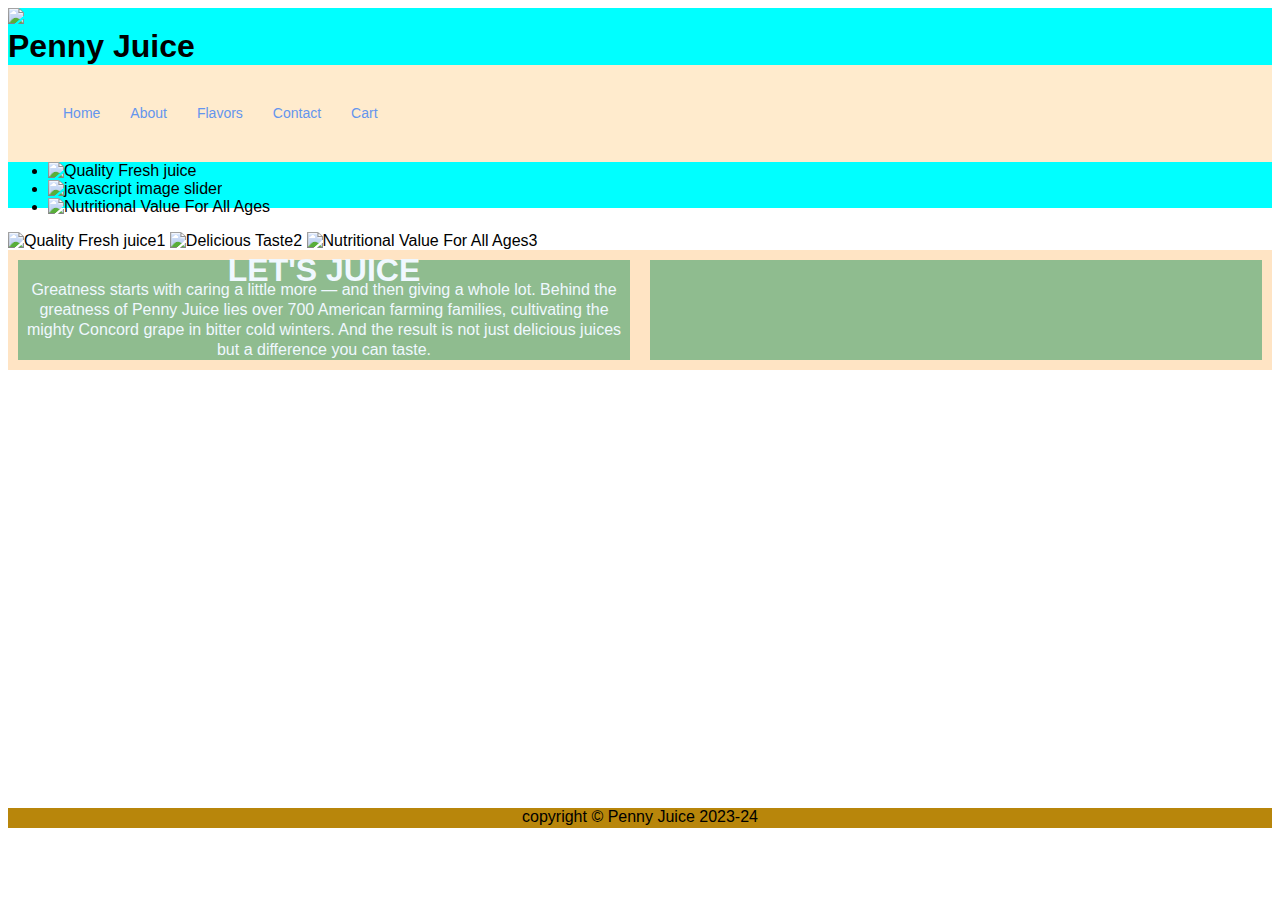
==== index.html @ 2214bee7 "Update index.html" ====
<!DOCTYPE html>
<html><head>
<title>PennyJuice freesh Healthy Davenport, IA</title>
<meta name="author" content="Arnett Taylor">
<meta name="keywords" content="100%  Fruit Juice Concentrate/ concentrated juice, 100 percent, blend, Apple, grape, white grape, orange  concentrated, flavors, Childcare, Preschool, Daycare, BASP, Extended Day, Before and After School, Head Start , JUICE, KID, CHILD, Natural, Brand, CACFP, USDA, No sugar added, no added sugar, Real fruit , organic, Best, leader, top, quality, exclusive, better , delicious, FREE DELIVERY">
<meta name="description" content="563-386-1999 - FREE shipping. Juice concentrates for kids. Different juice flavors in a case. Fruit juice concentrates for childcare centers.">
<link rel="stylesheet" type="text/css" href="/Stylesheet.css">

	<!-- Start WOWSlider.com HEAD section --> <!-- add to the <head> of your page -->
	
	<!-- Start WOWSlider.com HEAD section --> <!-- add to the <head> of your page -->
	
	<!-- Start WOWSlider.com HEAD section --> <!-- add to the <head> of your page -->
	
	<!-- Start WOWSlider.com HEAD section --> <!-- add to the <head> of your page -->
	<link rel="stylesheet" type="text/css" href="engine3/style.css" />
	<script type="text/javascript" src="engine3/jquery.js"></script>
	<!-- End WOWSlider.com HEAD section --></head>
    
    <body>
        <div id="container">
        <div class="header">
           <img src="/images/logo-_final_website2.png"> <h1>Penny Juice</h1>
            <div class="content">
              
	<!-- Start WOWSlider.com BODY section --> <!-- add to the <body> of your page -->
	<div class="nav">
                  <ul>
                  <li><a href="index.html">Home</a>  </li>
                   <li><a href="about.html">About</a>  </li>
                       <li><a href="flavors.html">Flavors</a>
                       <ul>
                           <li><a href="Grape.html">Grape</a></li>
                           <li><a href="Berry.html">Berry</a></li>
                           <li><a href="Apple.html">Apple</a></li>
                      </ul>
                      </li>
                      <li><a href="contact.html">Contact</a></li> 
                        <li><a href="cart.html">Cart</a>  </li>
                  </ul>
                </div>
	<!-- Start WOWSlider.com BODY section --> <!-- add to the <body> of your page -->
	
            
            
                
                
                </div>
	<!-- Start WOWSlider.com BODY section --> <!-- add to the <body> of your page -->
	
                
	<!-- Start WOWSlider.com BODY section --> <!-- add to the <body> of your page -->
	<div id="wowslider-container3">
	<div class="ws_images"><ul>
		<li><img src="data3/images/27976911001_6d1c401c98_b.jpg" alt="Quality Fresh juice" title="Quality Fresh juice" id="wows3_0"/></li>
		<li><a href="http://wowslider.net"><img src="data3/images/fruitsjuicepineapplefooddrinkfbf9341024.jpg" alt="javascript image slider" title="Delicious Taste" id="wows3_1"/></a></li>
		<li><img src="data3/images/juicecleanseplasticbottles.jpg" alt="Nutritional Value For All Ages " title="Nutritional Value For All Ages " id="wows3_2"/></li>
	</ul></div>
	<div class="ws_bullets"><div>
		<a href="#" title="Quality Fresh juice"><span><img src="data3/tooltips/27976911001_6d1c401c98_b.jpg" alt="Quality Fresh juice"/>1</span></a>
		<a href="#" title="Delicious Taste"><span><img src="data3/tooltips/fruitsjuicepineapplefooddrinkfbf9341024.jpg" alt="Delicious Taste"/>2</span></a>
		<a href="#" title="Nutritional Value For All Ages "><span><img src="data3/tooltips/juicecleanseplasticbottles.jpg" alt="Nutritional Value For All Ages "/>3</span></a>
	</div></div><div class="ws_script" style="position:absolute;left:-99%"><a href="http://wowslider.net">bootstrap carousel</a> by WOWSlider.com v9.0</div>
	<div class="ws_shadow"></div>
	</div>	
	<script type="text/javascript" src="engine3/wowslider.js"></script>
	<script type="text/javascript" src="engine3/script.js"></script>
	<!-- End WOWSlider.com BODY section --><div class="flex-container">
                    <div><h1>LET'S JUICE</h1>Greatness starts with caring a little more — and then giving a whole lot. Behind the greatness of Penny Juice lies over 700 American farming families, cultivating the mighty Concord grape in bitter cold winters. And the result is not just delicious juices but a difference you can taste.</div>
                    <div></div>
                </div>
                </div>
            
            </div>
        
        
       <div class="footer">
            copyright &copy; Penny Juice 2023-24
             
            </div> 
        
        
        </div>
        
        
        
        
        
    
</body>
</html>
---- Stylesheet.css ----
@charset "utf-8";
/* css document */
body {
    background-image:url("images/65-653162_m.jpg");
    background-size: cover;
    font-family: helvetica, arial, sans-serif;
}

#containter {
   width: 100%;
    height: 900px;
    margin-left: auto;
    background-color: blueviolet;
    }

a {
    text-decoration: none;
    color: black;
}

h1, h2, h3 {
    margin: 0;
}

.header{
    background-color: aqua;
    width:100%;
        height:200px;
        margin-left:auto;
        margin-right:auto;
}

.content {
    padding: 0;
}

.nav{
    width: 100%;
        background-color: blanchedalmond;
        line-height:35px;
        float: left;
}

.nav a{
    display: block;
    color: blue;
    text-align: center;
    padding: 15px 15px;
    text-decoration: none;
}

.nav ul{
    float: left;
    list-style: none;
    position: relative;
        
}

.nav ul li {
    float: left;
    list-style: none;
    position: relative;
}

.nav ul li a {
    display: block;
    font-family: arial;
    color: cornflowerblue;
        font-size: 14px;
        padding:15px 15px;
    text-decoration: none;
}

.nav ul li ul{
    display: none;
    position: absolute;
    background: azure;
    padding:10px;
    border-radius:0px 0px 9px 9px;
    
        
}

.nav ul li ul hover {
    display: block;
    position: absolute;
    background-color: antiquewhite;
    padding: 10px;
    border-radius: 0px 0px 9px 9px;
}

.nav ul li ul li{
    padding: 10px 14px;
}

.nav ul li ul li a {
    color: chartreuse;
}

.nav ul li ul li a hover {
    color: blueviolet;
    
}

.slider_image {
    width: 100%;
    flex 70%;
    flex-wrap: wrap;
    display: flex;
    background-color: black;
    padding: 20px;
}

.flex-container{
    display: flex;
    background-color: bisque;
    justify-content: center;
    clear:both;
}

.flex-container>div {
    background-color: darkseagreen;
    color: aliceblue;
    width: 100%;
    margin: 10px;
    text-align:center;
    line-height: 20px;

}

.footer{
    background-color: darkgoldenrod;
    width: 100%;
    height: 20px;
    text-align: center;
    margin-top: 600px;
}

.slider_image {
    background-image: url();
    margin-top: 600px;
        width:1280;
    height: 250px;
    background-repeat: no-repeat;
    display: flex;
}
.form{
    margin-top: -700px;
}
.input[type=text],select {
          width: 100%;
             padding: 12px 20px;
             margin: 8px 0;
             display: inline-block;
             border: 1px solid #000;
             border-radius: 4px;
             box-sizing:border-box;
             }  
      
  .input[type=text],select {
          width: 100%;
             padding: 12px 20px;
             margin: 8px 0;
             display: inline-block;
             border: 1px solid #000;
             border-radius: 4px;
             box-sizing:border-box;
             }  
.input[type=text],select {
          width: 100%;
             padding: 12px 20px;
             margin: 8px 0;
             display: inline-block;
             border: 1px solid #000;
             border-radius: 4px;
             box-sizing:border-box;
             }  
      
.input[type=submit],select {
          width: 100%;
    background-color: azure
             padding: 12px 20px;
             margin: 8px 0;
             display: inline-block;
             border:none;
             border-radius: 4px;
             cursor: pointer;
             }     
      .input[type=submit]:hover {
          background-color: coral;
      }
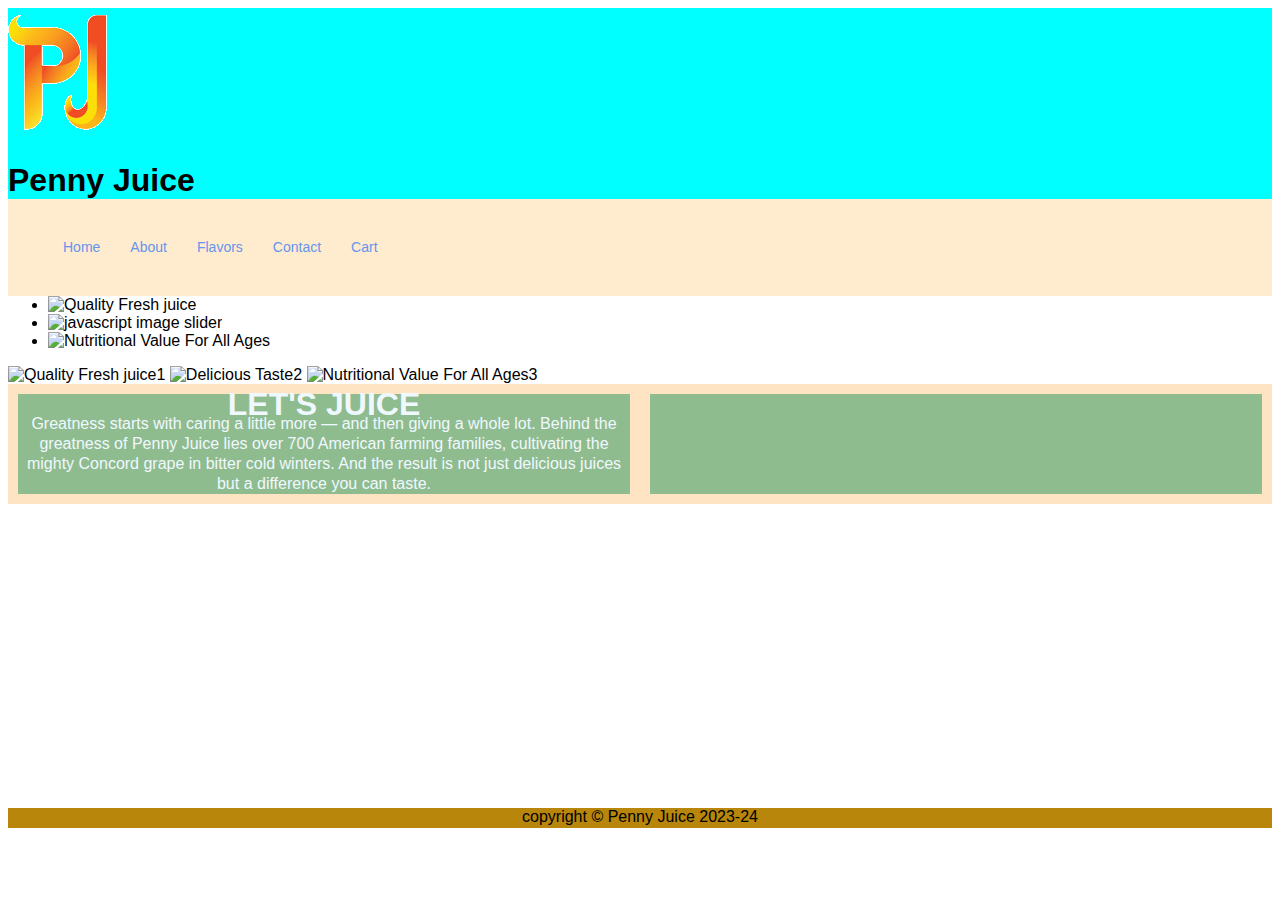
==== commit 31fc4de9: "Update index.html" ====
--- a/index.html
+++ b/index.html
@@ -4,7 +4,7 @@
 <meta name="author" content="Arnett Taylor">
 <meta name="keywords" content="100%  Fruit Juice Concentrate/ concentrated juice, 100 percent, blend, Apple, grape, white grape, orange  concentrated, flavors, Childcare, Preschool, Daycare, BASP, Extended Day, Before and After School, Head Start , JUICE, KID, CHILD, Natural, Brand, CACFP, USDA, No sugar added, no added sugar, Real fruit , organic, Best, leader, top, quality, exclusive, better , delicious, FREE DELIVERY">
 <meta name="description" content="563-386-1999 - FREE shipping. Juice concentrates for kids. Different juice flavors in a case. Fruit juice concentrates for childcare centers.">
-<link rel="stylesheet" type="text/css" href="/Stylesheet.css">
+<link rel="stylesheet" type="text/css" href="Stylesheet.css">
 
 	<!-- Start WOWSlider.com HEAD section --> <!-- add to the <head> of your page -->
 	
@@ -20,7 +20,7 @@
     <body>
         <div id="container">
         <div class="header">
-           <img src="/images/logo-_final_website2.png"> <h1>Penny Juice</h1>
+           <img src="logo-_final_website2.png"> <h1>Penny Juice</h1>
             <div class="content">
               
 	<!-- Start WOWSlider.com BODY section --> <!-- add to the <body> of your page -->
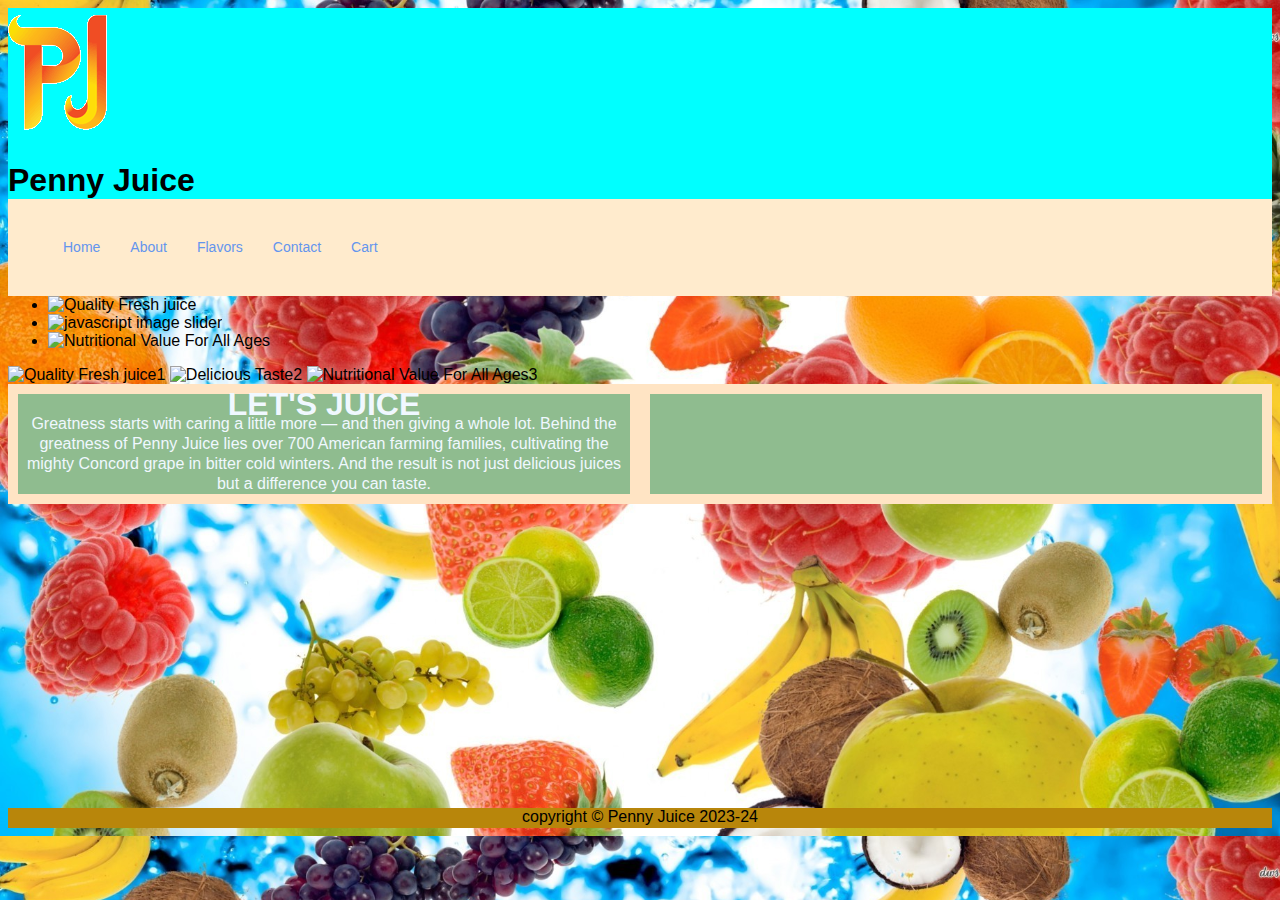
==== commit 2d8e4984: "Add files via upload" ====
--- a/index.html
+++ b/index.html
@@ -4,14 +4,14 @@
 <meta name="author" content="Arnett Taylor">
 <meta name="keywords" content="100%  Fruit Juice Concentrate/ concentrated juice, 100 percent, blend, Apple, grape, white grape, orange  concentrated, flavors, Childcare, Preschool, Daycare, BASP, Extended Day, Before and After School, Head Start , JUICE, KID, CHILD, Natural, Brand, CACFP, USDA, No sugar added, no added sugar, Real fruit , organic, Best, leader, top, quality, exclusive, better , delicious, FREE DELIVERY">
 <meta name="description" content="563-386-1999 - FREE shipping. Juice concentrates for kids. Different juice flavors in a case. Fruit juice concentrates for childcare centers.">
-<link rel="stylesheet" type="text/css" href="Stylesheet.css">
+<link rel="stylesheet" type="text/css" href="../Stylesheet.css">
 
 	<!-- Start WOWSlider.com HEAD section --> <!-- add to the <head> of your page -->
-	
+	
 	<!-- Start WOWSlider.com HEAD section --> <!-- add to the <head> of your page -->
-	
+	
 	<!-- Start WOWSlider.com HEAD section --> <!-- add to the <head> of your page -->
-	
+	
 	<!-- Start WOWSlider.com HEAD section --> <!-- add to the <head> of your page -->
 	<link rel="stylesheet" type="text/css" href="engine3/style.css" />
 	<script type="text/javascript" src="engine3/jquery.js"></script>
@@ -20,9 +20,9 @@
     <body>
         <div id="container">
         <div class="header">
-           <img src="logo-_final_website2.png"> <h1>Penny Juice</h1>
+           <img src="../images/logo-_final_website2.png"> <h1>Penny Juice</h1>
             <div class="content">
-              
+              
 	<!-- Start WOWSlider.com BODY section --> <!-- add to the <body> of your page -->
 	<div class="nav">
                   <ul>
@@ -38,7 +38,7 @@
                       <li><a href="contact.html">Contact</a></li> 
                         <li><a href="cart.html">Cart</a>  </li>
                   </ul>
-                </div>
+                </div>
 	<!-- Start WOWSlider.com BODY section --> <!-- add to the <body> of your page -->
 	
             
@@ -48,18 +48,18 @@
                 </div>
 	<!-- Start WOWSlider.com BODY section --> <!-- add to the <body> of your page -->
 	
-                
+                
 	<!-- Start WOWSlider.com BODY section --> <!-- add to the <body> of your page -->
 	<div id="wowslider-container3">
-	<div class="ws_images"><ul>
-		<li><img src="data3/images/27976911001_6d1c401c98_b.jpg" alt="Quality Fresh juice" title="Quality Fresh juice" id="wows3_0"/></li>
-		<li><a href="http://wowslider.net"><img src="data3/images/fruitsjuicepineapplefooddrinkfbf9341024.jpg" alt="javascript image slider" title="Delicious Taste" id="wows3_1"/></a></li>
-		<li><img src="data3/images/juicecleanseplasticbottles.jpg" alt="Nutritional Value For All Ages " title="Nutritional Value For All Ages " id="wows3_2"/></li>
-	</ul></div>
-	<div class="ws_bullets"><div>
-		<a href="#" title="Quality Fresh juice"><span><img src="data3/tooltips/27976911001_6d1c401c98_b.jpg" alt="Quality Fresh juice"/>1</span></a>
-		<a href="#" title="Delicious Taste"><span><img src="data3/tooltips/fruitsjuicepineapplefooddrinkfbf9341024.jpg" alt="Delicious Taste"/>2</span></a>
-		<a href="#" title="Nutritional Value For All Ages "><span><img src="data3/tooltips/juicecleanseplasticbottles.jpg" alt="Nutritional Value For All Ages "/>3</span></a>
+	<div class="ws_images"><ul>
+		<li><img src="data3/images/27976911001_6d1c401c98_b.jpg" alt="Quality Fresh juice" title="Quality Fresh juice" id="wows3_0"/></li>
+		<li><a href="http://wowslider.net"><img src="data3/images/fruitsjuicepineapplefooddrinkfbf9341024.jpg" alt="javascript image slider" title="Delicious Taste" id="wows3_1"/></a></li>
+		<li><img src="data3/images/juicecleanseplasticbottles.jpg" alt="Nutritional Value For All Ages " title="Nutritional Value For All Ages " id="wows3_2"/></li>
+	</ul></div>
+	<div class="ws_bullets"><div>
+		<a href="#" title="Quality Fresh juice"><span><img src="data3/tooltips/27976911001_6d1c401c98_b.jpg" alt="Quality Fresh juice"/>1</span></a>
+		<a href="#" title="Delicious Taste"><span><img src="data3/tooltips/fruitsjuicepineapplefooddrinkfbf9341024.jpg" alt="Delicious Taste"/>2</span></a>
+		<a href="#" title="Nutritional Value For All Ages "><span><img src="data3/tooltips/juicecleanseplasticbottles.jpg" alt="Nutritional Value For All Ages "/>3</span></a>
 	</div></div><div class="ws_script" style="position:absolute;left:-99%"><a href="http://wowslider.net">bootstrap carousel</a> by WOWSlider.com v9.0</div>
 	<div class="ws_shadow"></div>
 	</div>	
@@ -88,4 +88,4 @@
         
     
 </body>
-</html>
+</html>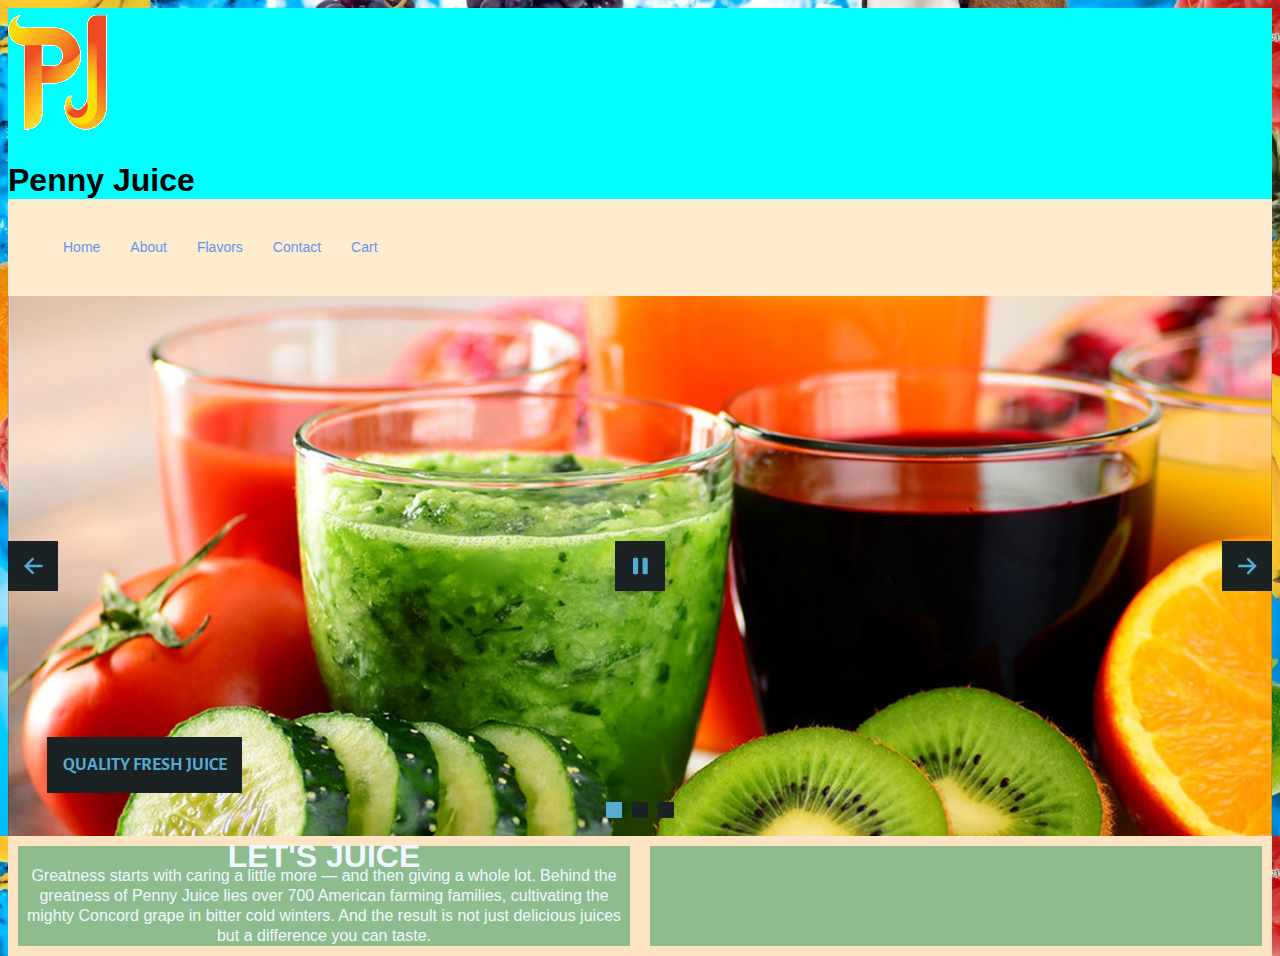
==== commit c8ebca7d: "Add files via upload" ====
--- a/index.html
+++ b/index.html
@@ -6,24 +6,21 @@
 <meta name="description" content="563-386-1999 - FREE shipping. Juice concentrates for kids. Different juice flavors in a case. Fruit juice concentrates for childcare centers.">
 <link rel="stylesheet" type="text/css" href="../Stylesheet.css">
 
-	<!-- Start WOWSlider.com HEAD section --> <!-- add to the <head> of your page -->
-	
-	<!-- Start WOWSlider.com HEAD section --> <!-- add to the <head> of your page -->
-	
-	<!-- Start WOWSlider.com HEAD section --> <!-- add to the <head> of your page -->
-	
+
+	
 	<!-- Start WOWSlider.com HEAD section --> <!-- add to the <head> of your page -->
 	<link rel="stylesheet" type="text/css" href="engine3/style.css" />
 	<script type="text/javascript" src="engine3/jquery.js"></script>
-	<!-- End WOWSlider.com HEAD section --></head>
+	<!-- End WOWSlider.com HEAD section -->
+    </head>
     
     <body>
         <div id="container">
         <div class="header">
            <img src="../images/logo-_final_website2.png"> <h1>Penny Juice</h1>
             <div class="content">
-              
-	<!-- Start WOWSlider.com BODY section --> <!-- add to the <body> of your page -->
+              
+
 	<div class="nav">
                   <ul>
                   <li><a href="index.html">Home</a>  </li>
@@ -38,34 +35,35 @@
                       <li><a href="contact.html">Contact</a></li> 
                         <li><a href="cart.html">Cart</a>  </li>
                   </ul>
-                </div>
-	<!-- Start WOWSlider.com BODY section --> <!-- add to the <body> of your page -->
+                </div>
+
 	
             
             
                 
                 
                 </div>
-	<!-- Start WOWSlider.com BODY section --> <!-- add to the <body> of your page -->
+
 	
-                
+                
 	<!-- Start WOWSlider.com BODY section --> <!-- add to the <body> of your page -->
 	<div id="wowslider-container3">
-	<div class="ws_images"><ul>
-		<li><img src="data3/images/27976911001_6d1c401c98_b.jpg" alt="Quality Fresh juice" title="Quality Fresh juice" id="wows3_0"/></li>
-		<li><a href="http://wowslider.net"><img src="data3/images/fruitsjuicepineapplefooddrinkfbf9341024.jpg" alt="javascript image slider" title="Delicious Taste" id="wows3_1"/></a></li>
-		<li><img src="data3/images/juicecleanseplasticbottles.jpg" alt="Nutritional Value For All Ages " title="Nutritional Value For All Ages " id="wows3_2"/></li>
-	</ul></div>
-	<div class="ws_bullets"><div>
-		<a href="#" title="Quality Fresh juice"><span><img src="data3/tooltips/27976911001_6d1c401c98_b.jpg" alt="Quality Fresh juice"/>1</span></a>
-		<a href="#" title="Delicious Taste"><span><img src="data3/tooltips/fruitsjuicepineapplefooddrinkfbf9341024.jpg" alt="Delicious Taste"/>2</span></a>
-		<a href="#" title="Nutritional Value For All Ages "><span><img src="data3/tooltips/juicecleanseplasticbottles.jpg" alt="Nutritional Value For All Ages "/>3</span></a>
+	<div class="ws_images"><ul>
+		<li><img src="data3/images/27976911001_6d1c401c98_b.jpg" alt="Quality Fresh juice" title="Quality Fresh juice" id="wows3_0"/></li>
+		<li><a href="http://wowslider.net"><img src="data3/images/fruitsjuicepineapplefooddrinkfbf9341024.jpg" alt="javascript image slider" title="Delicious Taste" id="wows3_1"/></a></li>
+		<li><img src="data3/images/juicecleanseplasticbottles.jpg" alt="Nutritional Value For All Ages " title="Nutritional Value For All Ages " id="wows3_2"/></li>
+	</ul></div>
+	<div class="ws_bullets"><div>
+		<a href="#" title="Quality Fresh juice"><span><img src="data3/tooltips/27976911001_6d1c401c98_b.jpg" alt="Quality Fresh juice"/>1</span></a>
+		<a href="#" title="Delicious Taste"><span><img src="data3/tooltips/fruitsjuicepineapplefooddrinkfbf9341024.jpg" alt="Delicious Taste"/>2</span></a>
+		<a href="#" title="Nutritional Value For All Ages "><span><img src="data3/tooltips/juicecleanseplasticbottles.jpg" alt="Nutritional Value For All Ages "/>3</span></a>
 	</div></div><div class="ws_script" style="position:absolute;left:-99%"><a href="http://wowslider.net">bootstrap carousel</a> by WOWSlider.com v9.0</div>
 	<div class="ws_shadow"></div>
 	</div>	
 	<script type="text/javascript" src="engine3/wowslider.js"></script>
 	<script type="text/javascript" src="engine3/script.js"></script>
-	<!-- End WOWSlider.com BODY section --><div class="flex-container">
+	<!-- End WOWSlider.com BODY section -->
+            <div class="flex-container">
                     <div><h1>LET'S JUICE</h1>Greatness starts with caring a little more — and then giving a whole lot. Behind the greatness of Penny Juice lies over 700 American farming families, cultivating the mighty Concord grape in bitter cold winters. And the result is not just delicious juices but a difference you can taste.</div>
                     <div></div>
                 </div>
@@ -80,12 +78,12 @@
             </div> 
         
         
-        </div>
+
         
         
         
         
         
-    
+
 </body>
 </html>--- a/engine3/style.css
+++ b/engine3/style.css
@@ -0,0 +1,457 @@
+/*
+ *	generated by WOW Slider 9.0
+ *	template Convex
+ */
+@import url(https://fonts.googleapis.com/css?family=Gurajada&subset=latin,telugu);
+@font-face {
+  font-family: 'ws-ctrl-convex';
+  src: url('ws-ctrl-convex.eot');
+  src: url('ws-ctrl-convex.eot#iefix') format('embedded-opentype'),
+       url('ws-ctrl-convex.svg#ws-ctrl-convex') format('svg');
+  font-weight: normal;
+  font-style: normal;
+}
+@font-face {
+  font-family: 'ws-ctrl-convex';
+  src: url('[data-uri]') format('woff'),
+       url('[data-uri]') format('truetype');
+}
+#wowslider-container3 { 
+	display: table;
+	zoom: 1; 
+	position: relative;
+	width: 100%;
+	max-width: 100%;
+	max-height:540px;
+	margin:0px auto 0px;
+	z-index:90;
+	text-align:left; /* reset align=center */
+	font-size: 10px;
+	text-shadow: none; /* fix some user styles */
+
+	/* reset box-sizing (to boostrap friendly) */
+	-webkit-box-sizing: content-box;
+	-moz-box-sizing: content-box;
+	box-sizing: content-box; 
+}
+* html #wowslider-container3{ width:960px }
+#wowslider-container3 .ws_images ul{
+	position:relative;
+	width: 10000%; 
+	height:100%;
+	left:0;
+	list-style:none;
+	margin:0;
+	padding:0;
+	border-spacing:0;
+	overflow: visible;
+	/*table-layout:fixed;*/
+}
+#wowslider-container3 .ws_images ul li{
+	position: relative;
+	width:1%;
+	height:100%;
+	line-height:0; /*opera*/
+	overflow: hidden;
+	float:left;
+	/*font-size:0;*/
+	padding:0 0 0 0 !important;
+	margin:0 0 0 0 !important;
+}
+
+#wowslider-container3 .ws_images{
+	position: relative;
+	left:0;
+	top:0;
+	height:100%;
+	max-height:540px;
+	max-width: 100%;
+	vertical-align: top;
+	border:none;
+	overflow: hidden;
+}
+#wowslider-container3 .ws_images ul a{
+	width:100%;
+	height:100%;
+	max-height:540px;
+	display:block;
+	color:transparent;
+}
+#wowslider-container3 img{
+	max-width: none !important;
+}
+#wowslider-container3 .ws_images .ws_list img,
+#wowslider-container3 .ws_images > div > img{
+	width:100%;
+	border:none 0;
+	max-width: none;
+	padding:0;
+	margin:0;
+}
+#wowslider-container3 .ws_images > div > img {
+	max-height:540px;
+}
+
+#wowslider-container3 .ws_images iframe {
+	position: absolute;
+	z-index: -1;
+}
+
+#wowslider-container3 .ws-title > div {
+	display: inline-block !important;
+}
+
+#wowslider-container3 a{ 
+	text-decoration: none; 
+	outline: none; 
+	border: none; 
+}
+
+#wowslider-container3  .ws_bullets { 
+	float: left;
+	position:absolute;
+	z-index:70;
+}
+#wowslider-container3  .ws_bullets div{
+	position:relative;
+	float:left;
+	font-size: 0px;
+}
+/* compatibility with Joomla styles */
+#wowslider-container3  .ws_bullets a {
+	line-height: 0;
+}
+
+#wowslider-container3  .ws_script{
+	display:none;
+}
+#wowslider-container3 sound, 
+#wowslider-container3 object{
+	position:absolute;
+}
+
+/* prevent some of users reset styles */
+#wowslider-container3 .ws_effect {
+	position: static;
+	width: 100%;
+	height: 100%;
+}
+
+#wowslider-container3 .ws_photoItem {
+	border: 2em solid #fff;
+	margin-left: -2em;
+	margin-top: -2em;
+}
+#wowslider-container3 .ws_cube_side {
+	background: #A6A5A9;
+}
+
+
+#wowslider-container3.ws_gestures {
+	cursor: -webkit-grab;
+	cursor: -moz-grab;
+	cursor: url("[data-uri]"), move;
+}
+#wowslider-container3.ws_gestures.ws_grabbing {
+	cursor: -webkit-grabbing;
+	cursor: -moz-grabbing;
+	cursor: url("[data-uri]"), move;
+}
+
+/* hide controls when video start play */
+#wowslider-container3.ws_video_playing .ws_bullets,
+#wowslider-container3.ws_video_playing .ws_fullscreen,
+#wowslider-container3.ws_video_playing .ws_next,
+#wowslider-container3.ws_video_playing .ws_prev {
+	display: none;
+}
+
+
+/* youtube/vimeo buttons */
+#wowslider-container3 .ws_video_btn {
+	position: absolute;
+	display: none;
+	cursor: pointer;
+	top: 0;
+	left: 0;
+	width: 100%;
+	height: 100%;
+	z-index: 55;
+}
+#wowslider-container3 .ws_video_btn.ws_youtube,
+#wowslider-container3 .ws_video_btn.ws_vimeo {
+	display: block;
+}
+#wowslider-container3 .ws_video_btn div {
+	position: absolute;
+	background-image: url(./playvideo.png);
+	background-size: 200%;
+	top: 50%;
+	left: 50%;
+	width: 7em;
+	height: 5em;
+	margin-left: -3.5em;
+	margin-top: -2.5em;
+}
+#wowslider-container3 .ws_video_btn.ws_youtube div {
+	background-position: 0 0;
+}
+#wowslider-container3 .ws_video_btn.ws_youtube:hover div {
+	background-position: 100% 0;
+}
+#wowslider-container3 .ws_video_btn.ws_vimeo div {
+	background-position: 0 100%;
+}
+#wowslider-container3 .ws_video_btn.ws_vimeo:hover div {
+	background-position: 100% 100%;
+}
+
+#wowslider-container3 .ws_playpause.ws_hide {
+	display: none !important;
+}
+/* bullets */
+#wowslider-container3  .ws_bullets { 
+	padding: 0px; 
+}
+#wowslider-container3 .ws_bullets a { 
+	position:relative;
+	display: inline-block;
+	width: 0;
+	margin: 3px 5px;
+	padding: 8px;	
+
+	-webkit-perspective: 80px;
+	perspective: 80px;
+} 
+#wowslider-container3 .ws_bullets a > span {
+	position:absolute;
+	display: block;
+	top:0;
+	right: 0;
+	height:100%;
+	width:100%;
+	-webkit-transform-style: preserve-3d;
+	transform-style: preserve-3d;
+
+	-webkit-transition: -webkit-transform 0.5s ease;
+  	transition: -webkit-transform 0.5s ease, transform 0.5s ease;
+}
+
+#wowslider-container3 .ws_bullets a > span:before,
+#wowslider-container3 .ws_bullets a > span:after {
+	content: '';
+	display: block;
+	height:100%;
+	background: #54acd2;
+
+  	-webkit-transform: rotateX(-90deg) translateZ(-8px) translateY(8px);
+  	transform: rotateX(-90deg) translateZ(-8px) translateY(8px);
+}
+#wowslider-container3 .ws_bullets a > span:after {
+	position: absolute;
+	top: 0;
+	left: 0;
+	width: 100%;
+	height: 100%;
+  	background: #1A2223;
+  	-webkit-transform: rotateX(0deg);
+  	transform: rotateX(0deg);
+}
+
+#wowslider-container3 .ws_bullets a.ws_overbull > span,
+#wowslider-container3 .ws_bullets a.ws_selbull > span {
+    -webkit-transform: rotateX(-90deg) translateZ(8px) translateY(8px);
+    transform: rotateX(-90deg) translateZ(8px) translateY(8px);
+}
+
+
+
+
+/* play/pause, arrows */
+#wowslider-container3 a.ws_next,
+#wowslider-container3 a.ws_prev,
+#wowslider-container3 .ws_playpause {
+	position:absolute;
+	font: 2em "ws-ctrl-convex";
+	width: 2.5em;
+	height: 2.5em;
+	top:50%;
+	
+	margin-top: -1.25em;
+	color: #ffffff;
+	z-index: 100;
+
+	-webkit-perspective: 20em;
+	perspective: 20em;
+}
+#wowslider-container3 a.ws_next {
+	right: 0;
+}
+#wowslider-container3 a.ws_prev {
+	left: 0;
+}
+#wowslider-container3 .ws_playpause {
+	left:50%;
+	margin-left:-1.25em;
+}
+
+#wowslider-container3 a.ws_next > span,
+#wowslider-container3 a.ws_prev > span,
+#wowslider-container3 .ws_playpause > span,
+#wowslider-container3 .ws_bullets a > span {
+	display: block;
+	-webkit-transform-style: preserve-3d;
+	transform-style: preserve-3d;
+
+	-webkit-transition: -webkit-transform 0.5s ease;
+  	transition: -webkit-transform 0.5s ease, transform 0.5s ease;
+}
+
+
+#wowslider-container3 a.ws_next > span:before,
+#wowslider-container3 a.ws_prev > span:before,
+#wowslider-container3 .ws_playpause > span:before,
+#wowslider-container3 a.ws_next > span:after,
+#wowslider-container3 a.ws_prev > span:after,
+#wowslider-container3 .ws_playpause > span:after {
+	display: block;
+	text-align: center;
+	line-height: 2.5em;
+	height:100%;
+	background: #54acd2;
+	color: #1A2223;
+
+  	-webkit-transform: rotateX(-90deg) translateZ(-1.25em) translateY(1.25em);
+  	transform: rotateX(-90deg) translateZ(-1.25em) translateY(1.25em);
+}
+#wowslider-container3 .ws_play > span:before,
+#wowslider-container3 .ws_play > span:after{
+	content:"\e800";
+}
+#wowslider-container3 .ws_pause > span:before,
+#wowslider-container3 .ws_pause > span:after{
+	content:"\e801";
+}
+#wowslider-container3 a.ws_next > span:before,
+#wowslider-container3 a.ws_next > span:after {
+	content:'\e803';
+}
+#wowslider-container3 a.ws_prev > span:before,
+#wowslider-container3 a.ws_prev > span:after {
+	content:'\e802';
+}
+
+#wowslider-container3 a.ws_next > span:after,
+#wowslider-container3 a.ws_prev > span:after,
+#wowslider-container3 .ws_playpause > span:after {
+	position: absolute;
+	top: 0;
+	left: 0;
+	width: 100%;
+	height: 100%;
+  	-webkit-transform: rotateX(0deg);
+  	transform: rotateX(0deg);
+  	background: #1A2223;
+	color: #54acd2;
+}
+
+#wowslider-container3 a.ws_next:hover > span,
+#wowslider-container3 a.ws_prev:hover > span,
+#wowslider-container3 .ws_playpause:hover > span {
+    -webkit-transform: rotateX(-90deg) translateZ(1.25em) translateY(1.25em);
+    transform: rotateX(-90deg) translateZ(1.25em) translateY(1.25em);
+}/* bottom center */
+#wowslider-container3  .ws_bullets {
+	bottom:1.5em;
+	left:50%;
+}
+#wowslider-container3  .ws_bullets div{
+	left:-50%;
+}#wowslider-container3 .ws-title{
+	font: 1.3em 'Gurajada', serif;
+	position: absolute;
+	left: 2em;
+	margin-right:10em;
+	z-index: 50;
+
+	color:#fff;
+	padding: 1em;
+	bottom: 30px;
+	top: auto;
+	opacity: 1;
+}
+#wowslider-container3 .ws-title div,#wowslider-container3 .ws-title span{
+	display:inline-block;
+	padding: 0.1em 0.6em;
+	background-color: #1A2223;
+	color: #54acd2;
+}
+#wowslider-container3 .ws-title div{
+	display:block;
+	margin-top:0.5em;
+	font-size: 1.3em;
+}
+#wowslider-container3 .ws-title span{
+	text-transform: uppercase;	
+	font-size: 2em;
+}#wowslider-container3 .ws_images > ul{
+	animation: wsBasic 12s infinite;
+	-moz-animation: wsBasic 12s infinite;
+	-webkit-animation: wsBasic 12s infinite;
+}
+@keyframes wsBasic{0%{left:-0%} 16.67%{left:-0%} 33.33%{left:-100%} 50%{left:-100%} 66.67%{left:-200%} 83.33%{left:-200%} }
+@-moz-keyframes wsBasic{0%{left:-0%} 16.67%{left:-0%} 33.33%{left:-100%} 50%{left:-100%} 66.67%{left:-200%} 83.33%{left:-200%} }
+@-webkit-keyframes wsBasic{0%{left:-0%} 16.67%{left:-0%} 33.33%{left:-100%} 50%{left:-100%} 66.67%{left:-200%} 83.33%{left:-200%} }
+
+#wowslider-container3 .ws_bullets  a img{
+	position:absolute;
+	display:block;
+	text-indent:0;
+	bottom:15px;
+	left:-43px;
+	visibility:hidden;
+	max-width:none;
+}
+#wowslider-container3 .ws_bullets a:hover img{
+	visibility:visible;
+}
+
+#wowslider-container3 .ws_bulframe div div{
+	height:48px;
+	overflow:visible;
+	position:relative;
+}
+#wowslider-container3 .ws_bulframe div {
+	left:0;
+	overflow:hidden;
+	position:relative;
+	width:85px;
+}
+#wowslider-container3  .ws_bullets .ws_bulframe{
+	position:absolute;
+	display:none;
+	bottom:25px;
+	margin-left:8px;
+	cursor:pointer;
+
+	/* fixed bulframe hidding in Chrome */
+	-webkit-transform: translateZ(0);
+	-ms-transform: translateZ(0);
+	-o-transform: translateZ(0);
+	transform: translateZ(0);
+}#wowslider-container3 .ws_bulframe div div{
+	height: auto;
+}
+
+@media all and (max-width:760px) {
+	#wowslider-container3 .ws_fullscreen {
+		display: block;
+	}
+}
+@media all and (max-width:400px){
+	#wowslider-container3 .ws_controls,
+	#wowslider-container3 .ws_bullets,
+	#wowslider-container3 .ws_thumbs{
+		display: none
+	}
+}